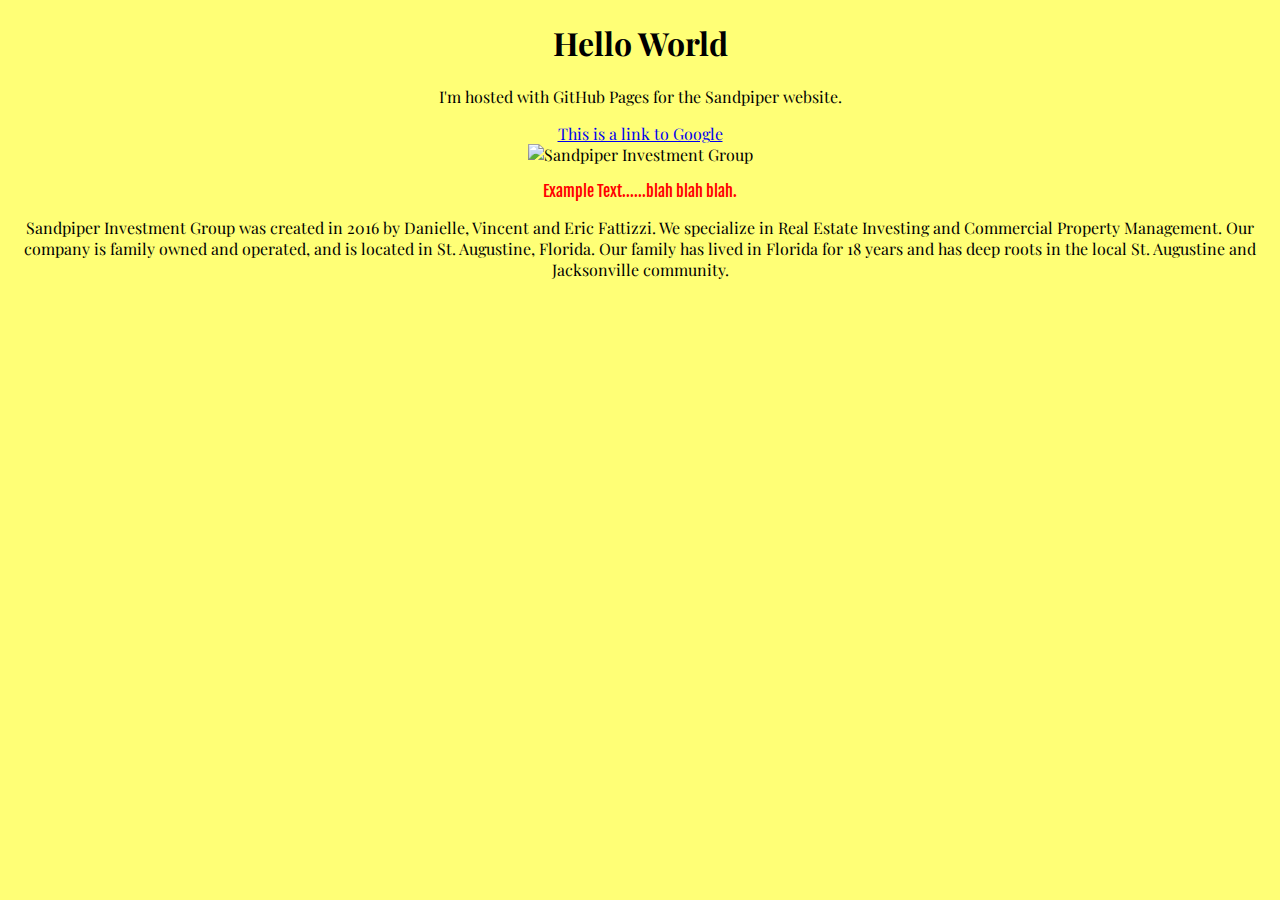
==== index.html @ cfc35e09 "Update index.html" ====
<!DOCTYPE html>
<html>
    <head>
        <link href="https://fonts.googleapis.com/css?family=Playfair+Display" rel="stylesheet">
        <link href="https://fonts.googleapis.com/css?family=Fjalla+One" rel="stylesheet">
        <title>Sandpiper Group </title> 
        <link rel = "stylesheet"
              type = "text/css"
              href = "css/sandpiper.css" />
    </head>
        <body>
            <div class = "floatcenter">
                <h1>Hello World</h1>
                <p>I'm hosted with GitHub Pages for the Sandpiper website.</p>
                <a href = "http://www.google.com">This is a link to Google</a>
                <div id = "sandpiperlogo">
                    <img src="https://lh3.googleusercontent.com/[base64]w1089-h662-no" alt="Sandpiper Investment Group" title="Sandpiper Investment Group" height="360" width="480">
                </div>
            </div>
            <div class = "floatcenter">
                <p id = "Fjalla" class = textred>Example Text......blah blah blah.</p>
            </div>
            <div class = "floatcenter">
                <p>Sandpiper Investment Group was created in 2016 by Danielle, Vincent and Eric Fattizzi. We specialize in Real Estate Investing and Commercial Property Management. Our company is family owned and operated, and is located in St. Augustine, Florida. Our family has lived in Florida for 18 years and has deep roots in the local St. Augustine and Jacksonville community.</p>
    </body>
</html>
---- css/sandpiper.css ----
#logo {
      clear: both;
  }

.floatcenter {
      text-align: center;
}

body {
      background-color: #ffff76;
      font-family: 'Playfair Display', serif;
}

#Fjalla {
      font-family: 'Fjalla One', sans-serif;
}

.textred {
      color: red;
}
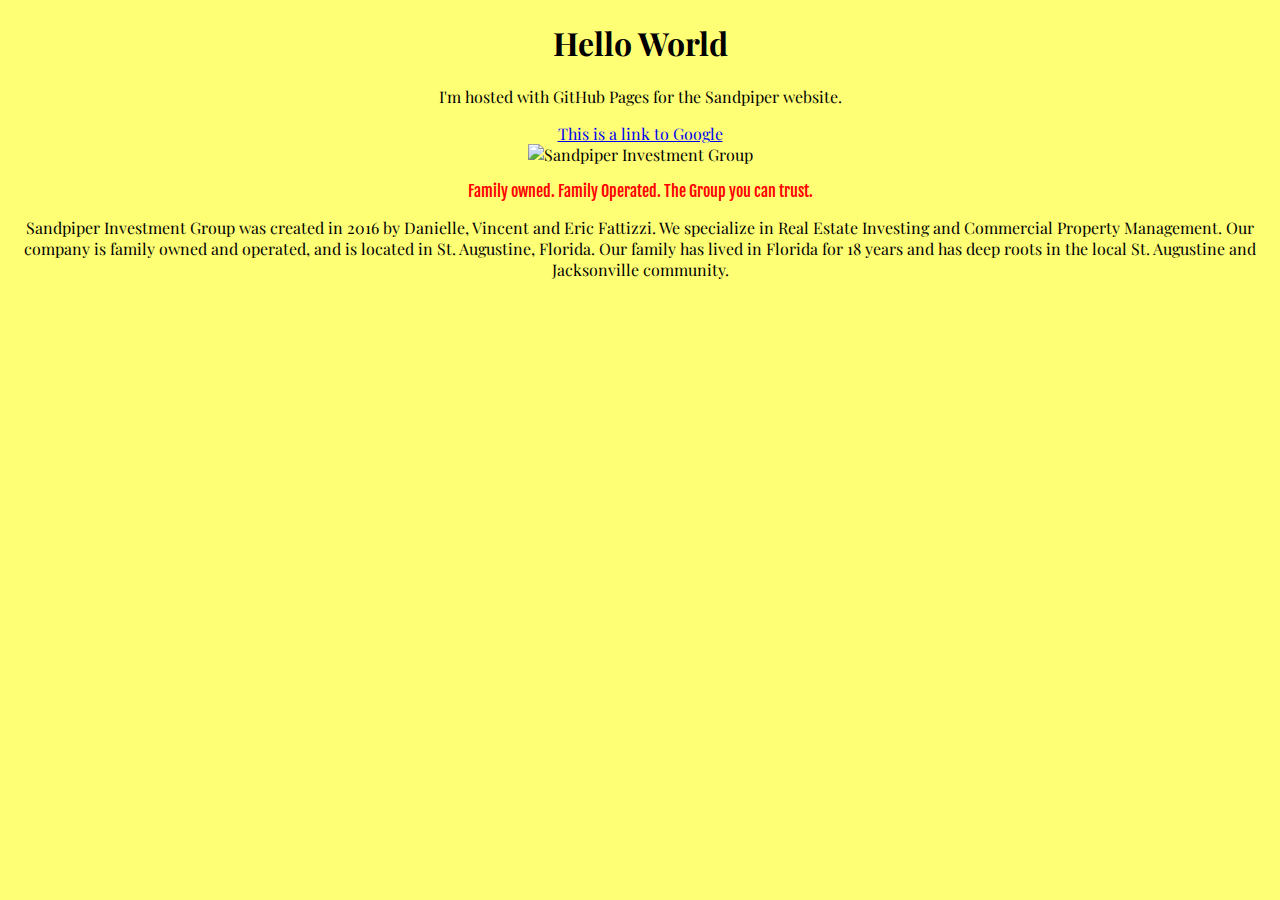
==== commit 7900310a: "Update index.html" ====
--- a/index.html
+++ b/index.html
@@ -18,7 +18,7 @@
                 </div>
             </div>
             <div class = "floatcenter">
-                <p id = "Fjalla" class = textred>Example Text......blah blah blah.</p>
+                <p id = "Fjalla" class = textred>Family owned. Family Operated. The Group you can trust.</p>
             </div>
             <div class = "floatcenter">
                 <p>Sandpiper Investment Group was created in 2016 by Danielle, Vincent and Eric Fattizzi. We specialize in Real Estate Investing and Commercial Property Management. Our company is family owned and operated, and is located in St. Augustine, Florida. Our family has lived in Florida for 18 years and has deep roots in the local St. Augustine and Jacksonville community.</p>
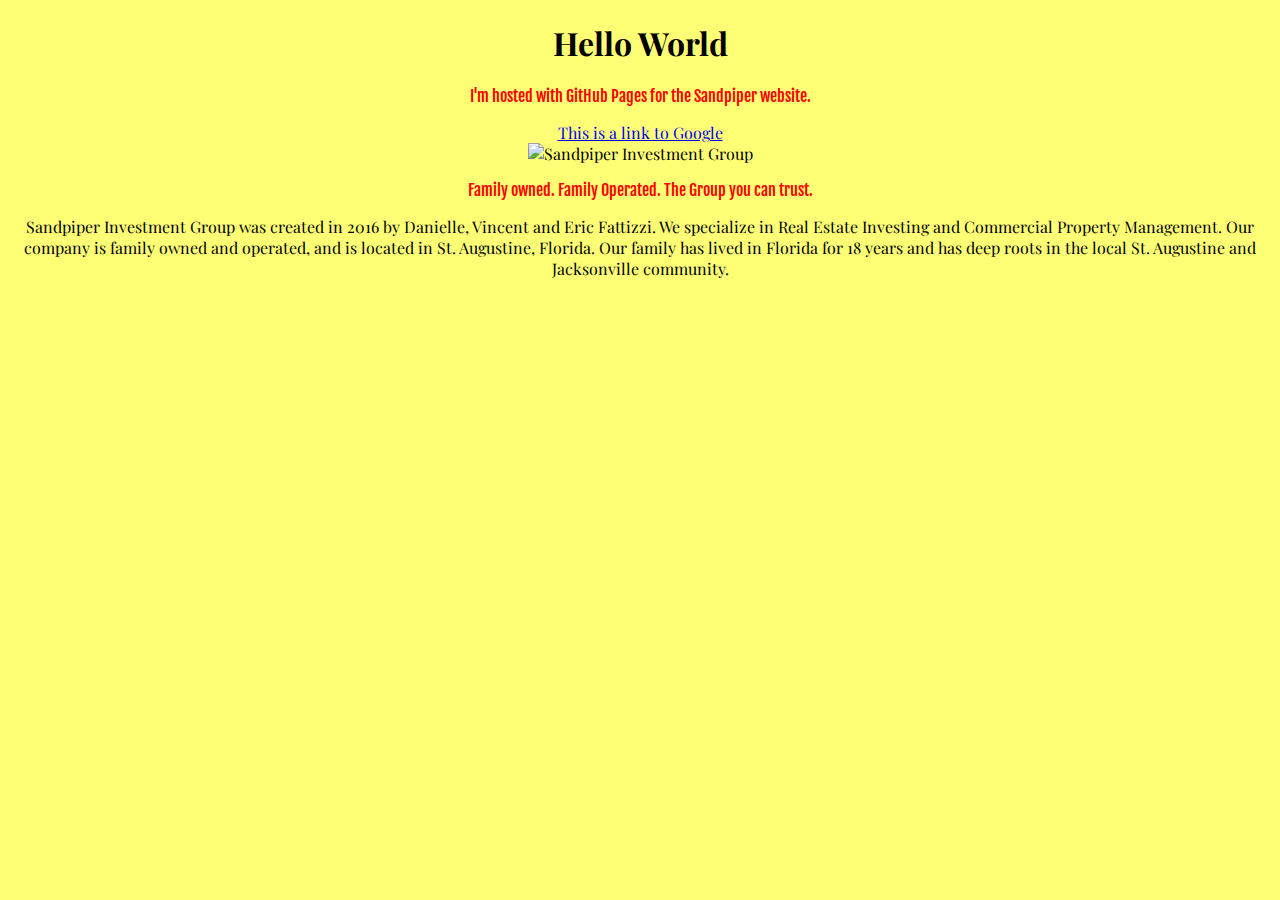
==== commit ec3a0a12: "Update index.html" ====
--- a/index.html
+++ b/index.html
@@ -11,7 +11,7 @@
         <body>
             <div class = "floatcenter">
                 <h1>Hello World</h1>
-                <p>I'm hosted with GitHub Pages for the Sandpiper website.</p>
+                <p id = "Fjalla" class = textred>I'm hosted with GitHub Pages for the Sandpiper website.</p>
                 <a href = "http://www.google.com">This is a link to Google</a>
                 <div id = "sandpiperlogo">
                     <img src="https://lh3.googleusercontent.com/[base64]w1089-h662-no" alt="Sandpiper Investment Group" title="Sandpiper Investment Group" height="360" width="480">
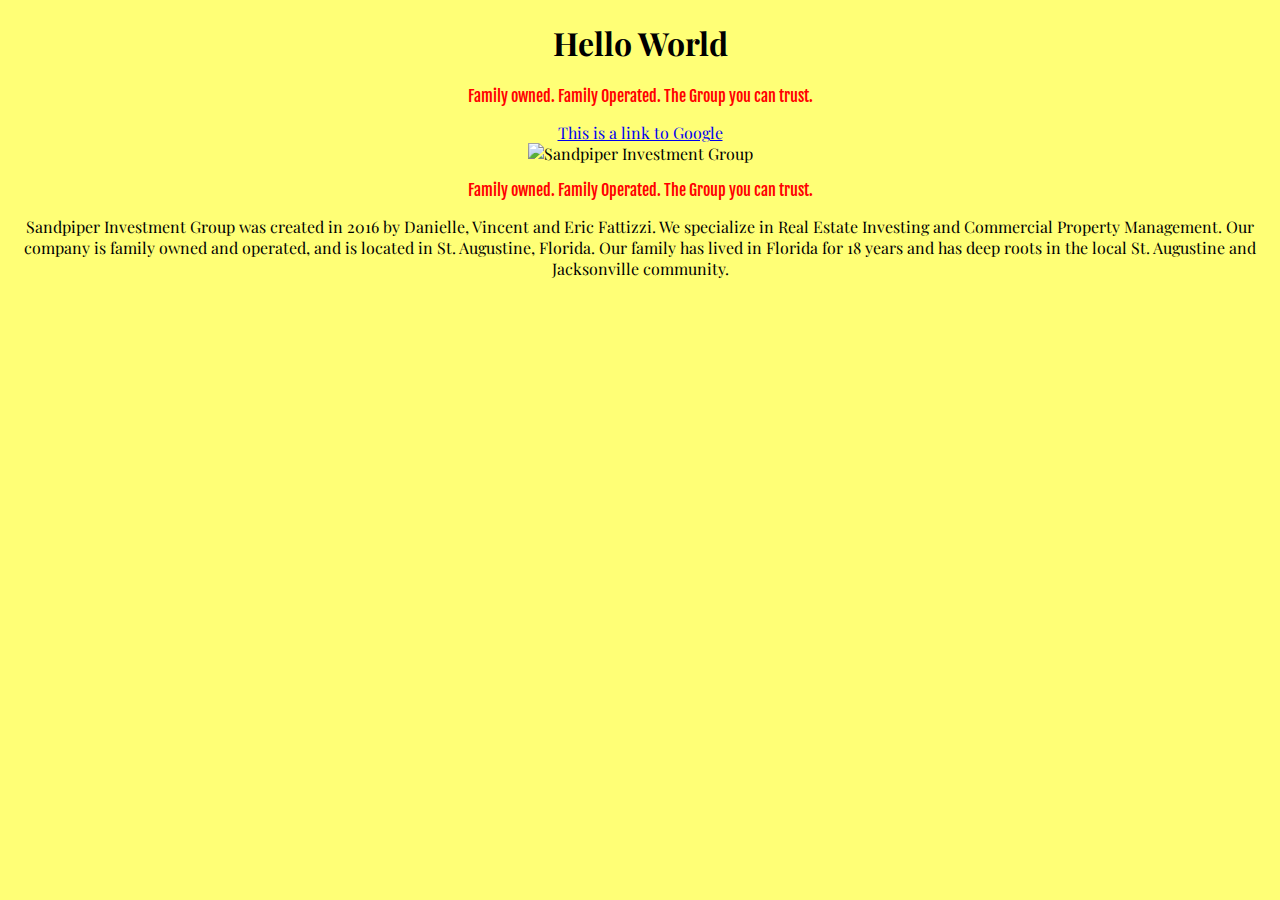
==== commit f3659968: "Update index.html" ====
--- a/index.html
+++ b/index.html
@@ -11,7 +11,7 @@
         <body>
             <div class = "floatcenter">
                 <h1>Hello World</h1>
-                <p id = "Fjalla" class = textred>I'm hosted with GitHub Pages for the Sandpiper website.</p>
+                <p id = "Fjalla" class = textred>Family owned. Family Operated. The Group you can trust.</p>
                 <a href = "http://www.google.com">This is a link to Google</a>
                 <div id = "sandpiperlogo">
                     <img src="https://lh3.googleusercontent.com/[base64]w1089-h662-no" alt="Sandpiper Investment Group" title="Sandpiper Investment Group" height="360" width="480">
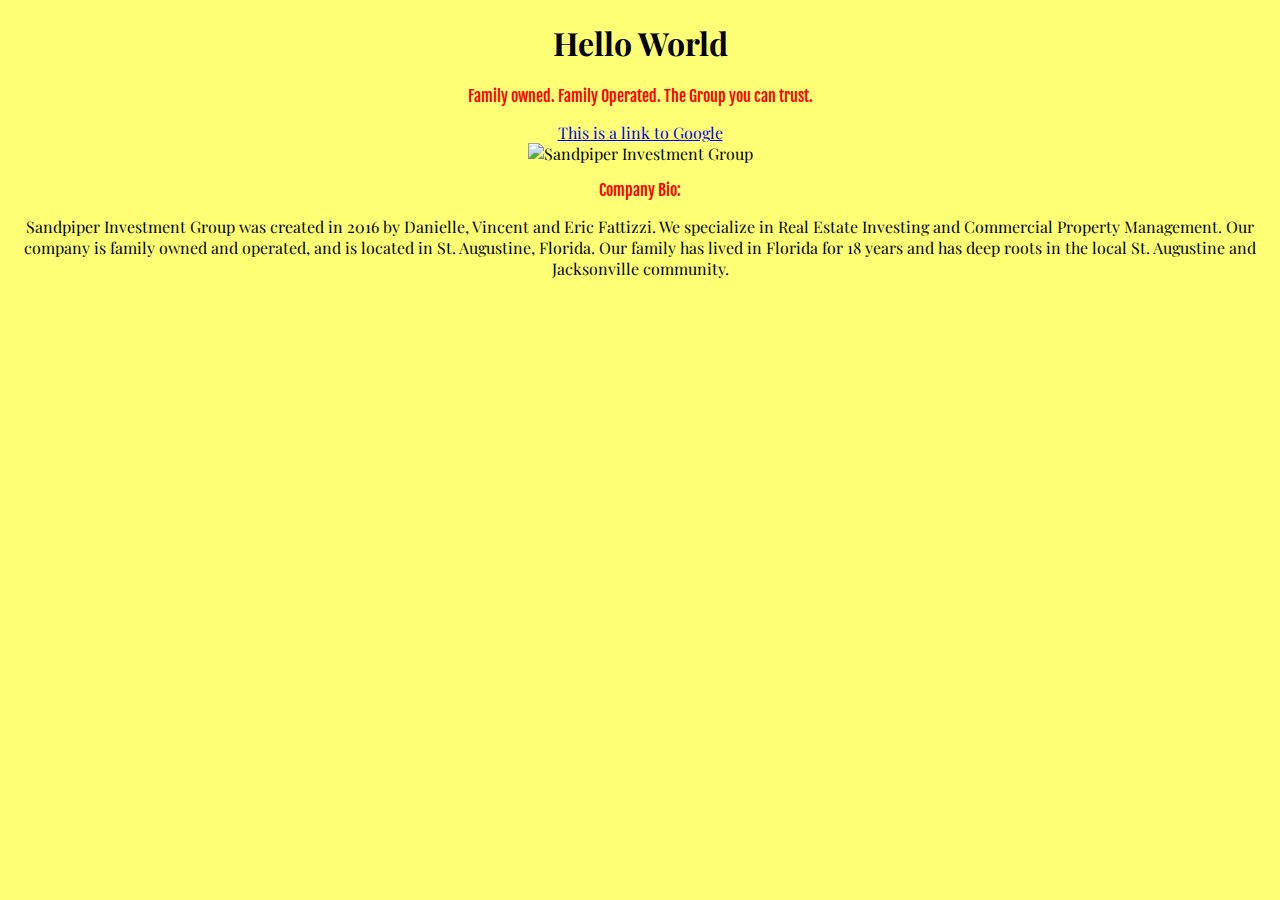
==== commit 4861c049: "Update index.html" ====
--- a/index.html
+++ b/index.html
@@ -18,9 +18,10 @@
                 </div>
             </div>
             <div class = "floatcenter">
-                <p id = "Fjalla" class = textred>Family owned. Family Operated. The Group you can trust.</p>
+                <p id = "Fjalla" class = textred>Company Bio:</p>
             </div>
             <div class = "floatcenter">
                 <p>Sandpiper Investment Group was created in 2016 by Danielle, Vincent and Eric Fattizzi. We specialize in Real Estate Investing and Commercial Property Management. Our company is family owned and operated, and is located in St. Augustine, Florida. Our family has lived in Florida for 18 years and has deep roots in the local St. Augustine and Jacksonville community.</p>
-    </body>
+            </div>
+        </body>
 </html>
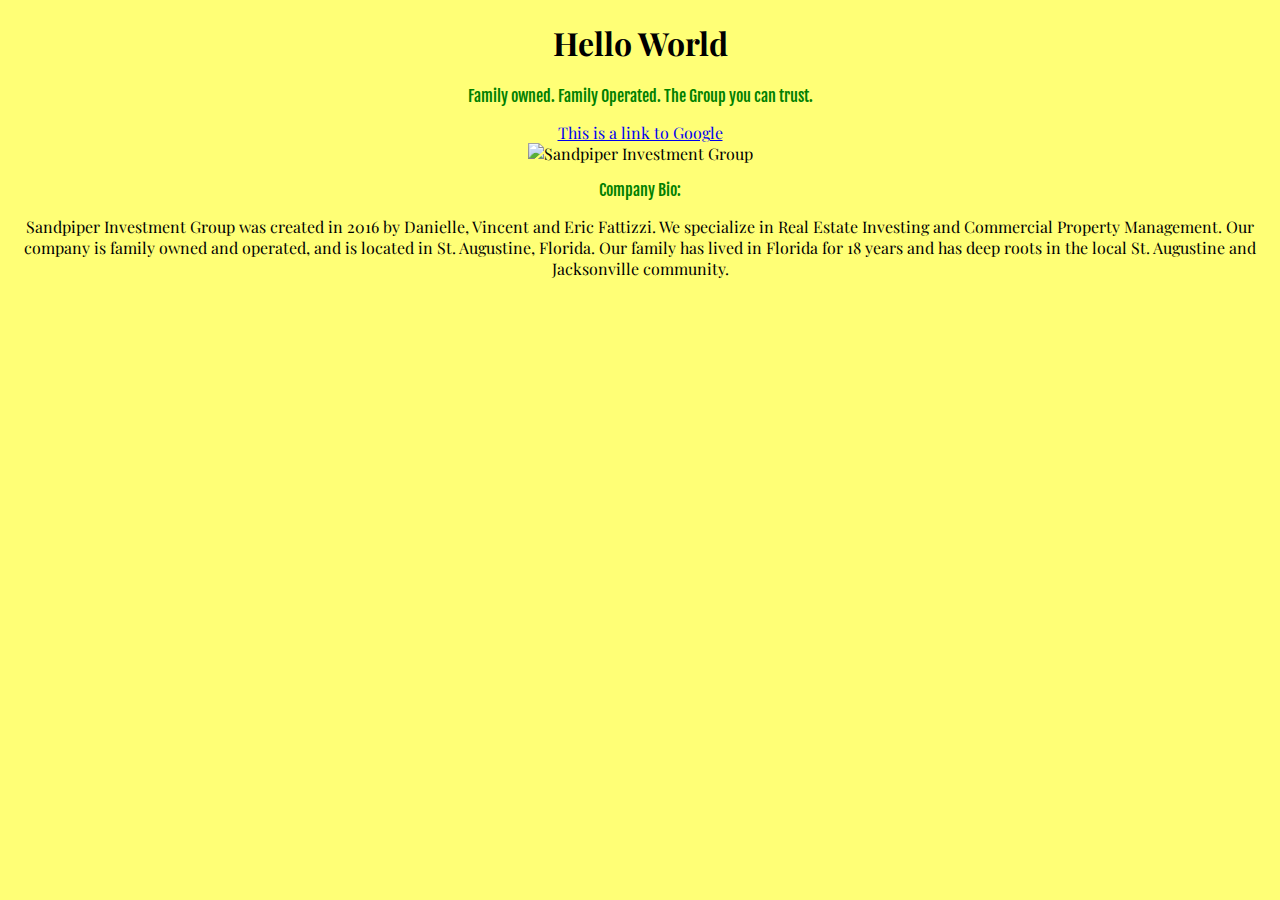
==== commit d8bb4864: "Update index.html" ====
--- a/index.html
+++ b/index.html
@@ -11,14 +11,14 @@
         <body>
             <div class = "floatcenter">
                 <h1>Hello World</h1>
-                <p id = "Fjalla" class = textred>Family owned. Family Operated. The Group you can trust.</p>
+                <p id = "Fjalla" class = textgreen>Family owned. Family Operated. The Group you can trust.</p>
                 <a href = "http://www.google.com">This is a link to Google</a>
                 <div id = "sandpiperlogo">
                     <img src="https://lh3.googleusercontent.com/[base64]w1089-h662-no" alt="Sandpiper Investment Group" title="Sandpiper Investment Group" height="360" width="480">
                 </div>
             </div>
             <div class = "floatcenter">
-                <p id = "Fjalla" class = textred>Company Bio:</p>
+                <p id = "Fjalla" class = textgreen>Company Bio:</p>
             </div>
             <div class = "floatcenter">
                 <p>Sandpiper Investment Group was created in 2016 by Danielle, Vincent and Eric Fattizzi. We specialize in Real Estate Investing and Commercial Property Management. Our company is family owned and operated, and is located in St. Augustine, Florida. Our family has lived in Florida for 18 years and has deep roots in the local St. Augustine and Jacksonville community.</p>
--- a/css/sandpiper.css
+++ b/css/sandpiper.css
@@ -18,3 +18,7 @@
 .textred {
       color: red;
 }
+
+.textgreen {
+      color: green;
+}
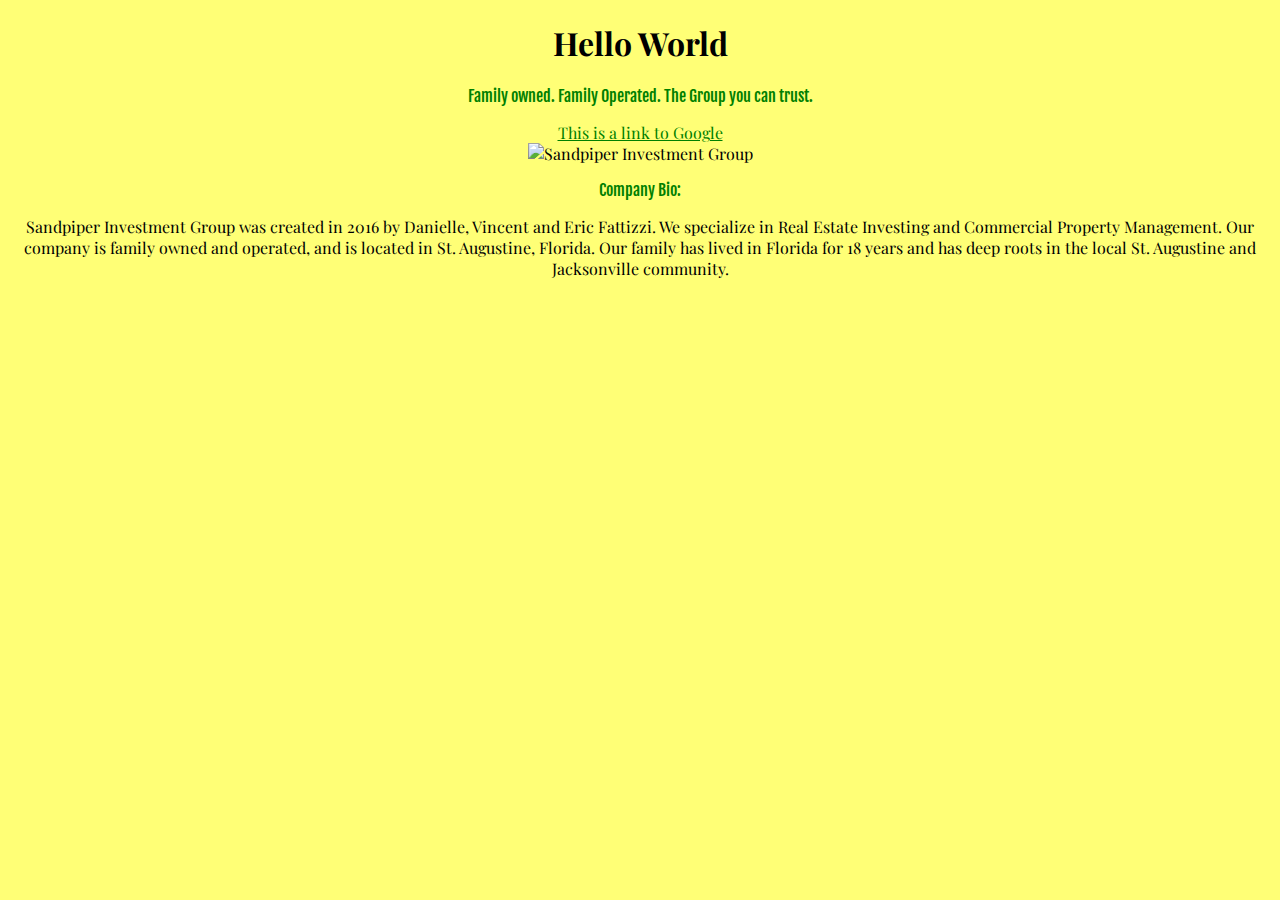
==== commit 0c6d4f97: "Update index.html" ====
--- a/index.html
+++ b/index.html
@@ -12,7 +12,7 @@
             <div class = "floatcenter">
                 <h1>Hello World</h1>
                 <p id = "Fjalla" class = textgreen>Family owned. Family Operated. The Group you can trust.</p>
-                <a href = "http://www.google.com">This is a link to Google</a>
+                <a href = "http://www.google.com" class = textgreen>This is a link to Google</a>
                 <div id = "sandpiperlogo">
                     <img src="https://lh3.googleusercontent.com/[base64]w1089-h662-no" alt="Sandpiper Investment Group" title="Sandpiper Investment Group" height="360" width="480">
                 </div>
